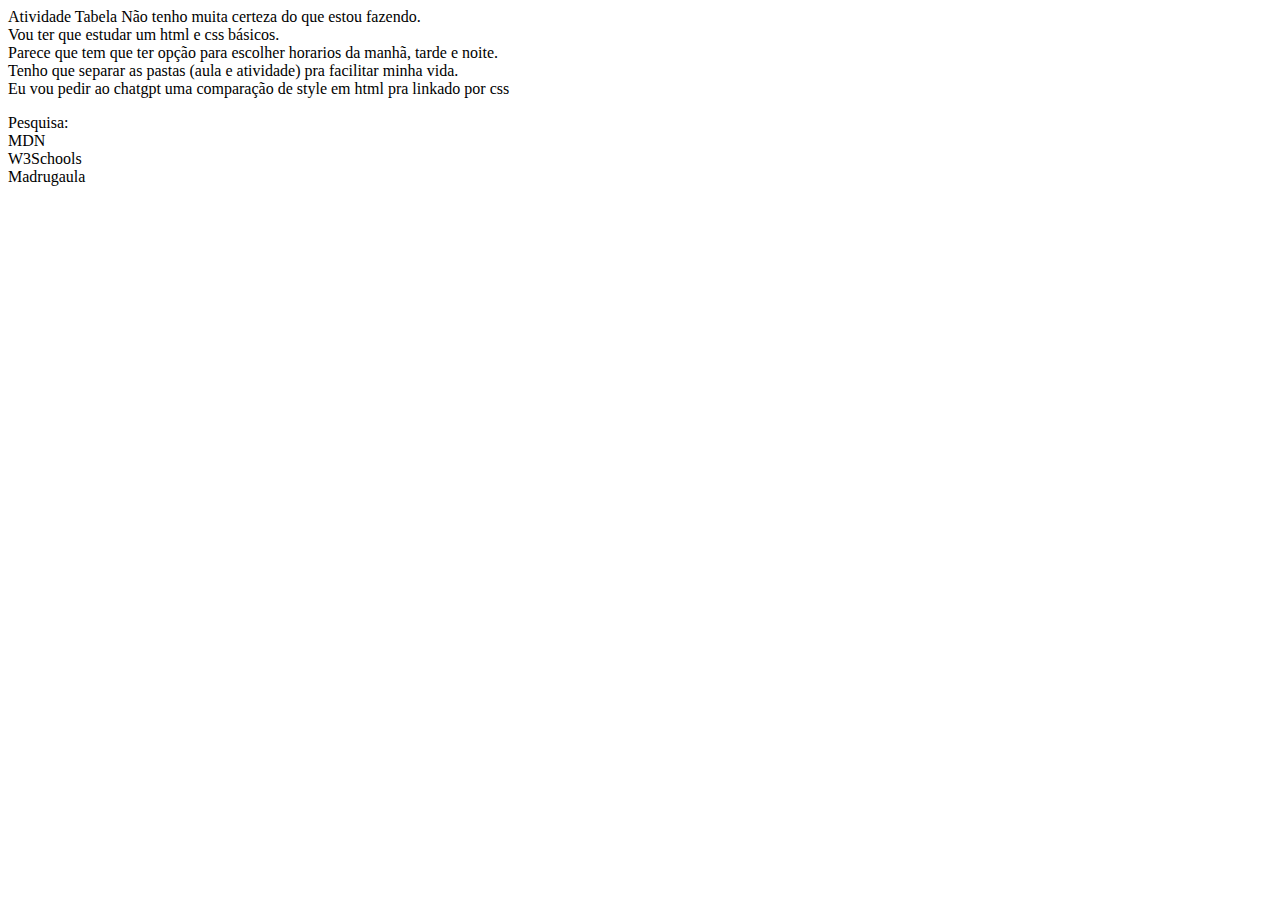
==== html/Atividade Tabela horario de aula/principal.htm @ 5e33d91f ":p" ====
<!DOCTYPE html>
<head>
    <meta charset="utf-8">
    Atividade Tabela
</head>

<body>
    Não tenho muita certeza do que estou fazendo. <br>
    Vou ter que estudar um html e css básicos. <br>
    Parece que tem que ter opção para escolher  horarios da manhã, tarde e noite. <br>
    Tenho que separar as pastas (aula e atividade) pra facilitar minha vida. <br>
    Eu vou pedir ao chatgpt uma comparação de style em html pra linkado por css
    <p>
        Pesquisa: <br>
        MDN <br>
        W3Schools <br>
        Madrugaula <br>
    </p>
</body>
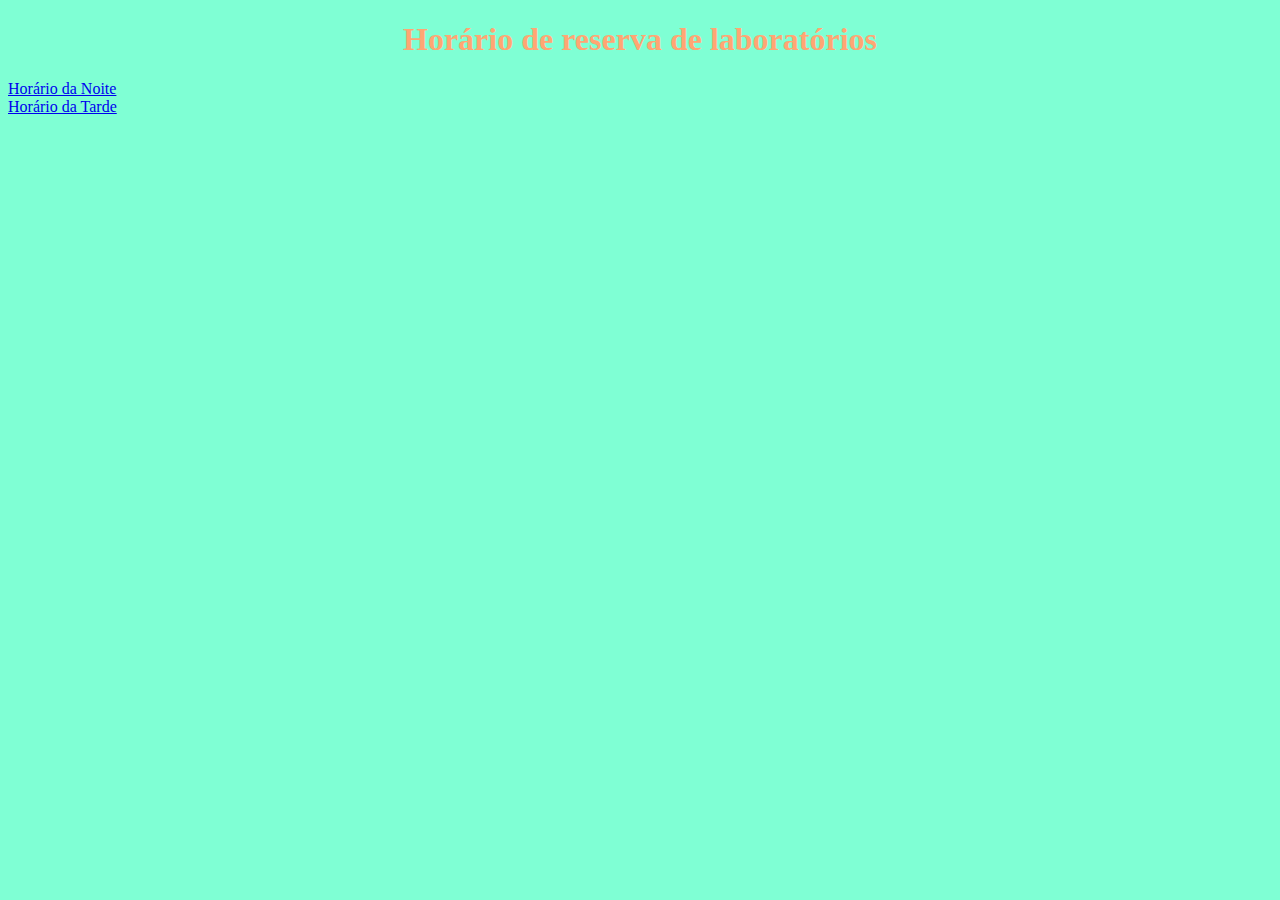
==== commit b5dde528: "desespero" ====
--- a/html/Atividade Tabela horario de aula/principal.htm
+++ b/html/Atividade Tabela horario de aula/principal.htm
@@ -1,19 +1,19 @@
 <!DOCTYPE html>
 <head>
     <meta charset="utf-8">
-    Atividade Tabela
+    <title>Atividade Tabela</title>
 </head>
 
 <body>
-    Não tenho muita certeza do que estou fazendo. <br>
-    Vou ter que estudar um html e css básicos. <br>
+
+ 
+    <link rel="stylesheet" href="estilotemp.css">
+    <p style="text-align:center"><h1>Horário de reserva de laboratórios</h1></p>
+    <a href="tabelanoite.htm"> Horário da Noite</a> <br>
+    <a href="tabelatarde.htm"> Horário da Tarde</a> <br>
+
+<!--
     Parece que tem que ter opção para escolher  horarios da manhã, tarde e noite. <br>
     Tenho que separar as pastas (aula e atividade) pra facilitar minha vida. <br>
-    Eu vou pedir ao chatgpt uma comparação de style em html pra linkado por css
-    <p>
-        Pesquisa: <br>
-        MDN <br>
-        W3Schools <br>
-        Madrugaula <br>
-    </p>
+-->
 </body>--- a/html/Atividade Tabela horario de aula/estilotemp.css
+++ b/html/Atividade Tabela horario de aula/estilotemp.css
@@ -0,0 +1,9 @@
+body{
+    background-color: aquamarine;
+}
+h1 {
+    font-weight: bold;
+    text-align: center;
+    color:rgb(255, 166, 115);
+    
+}